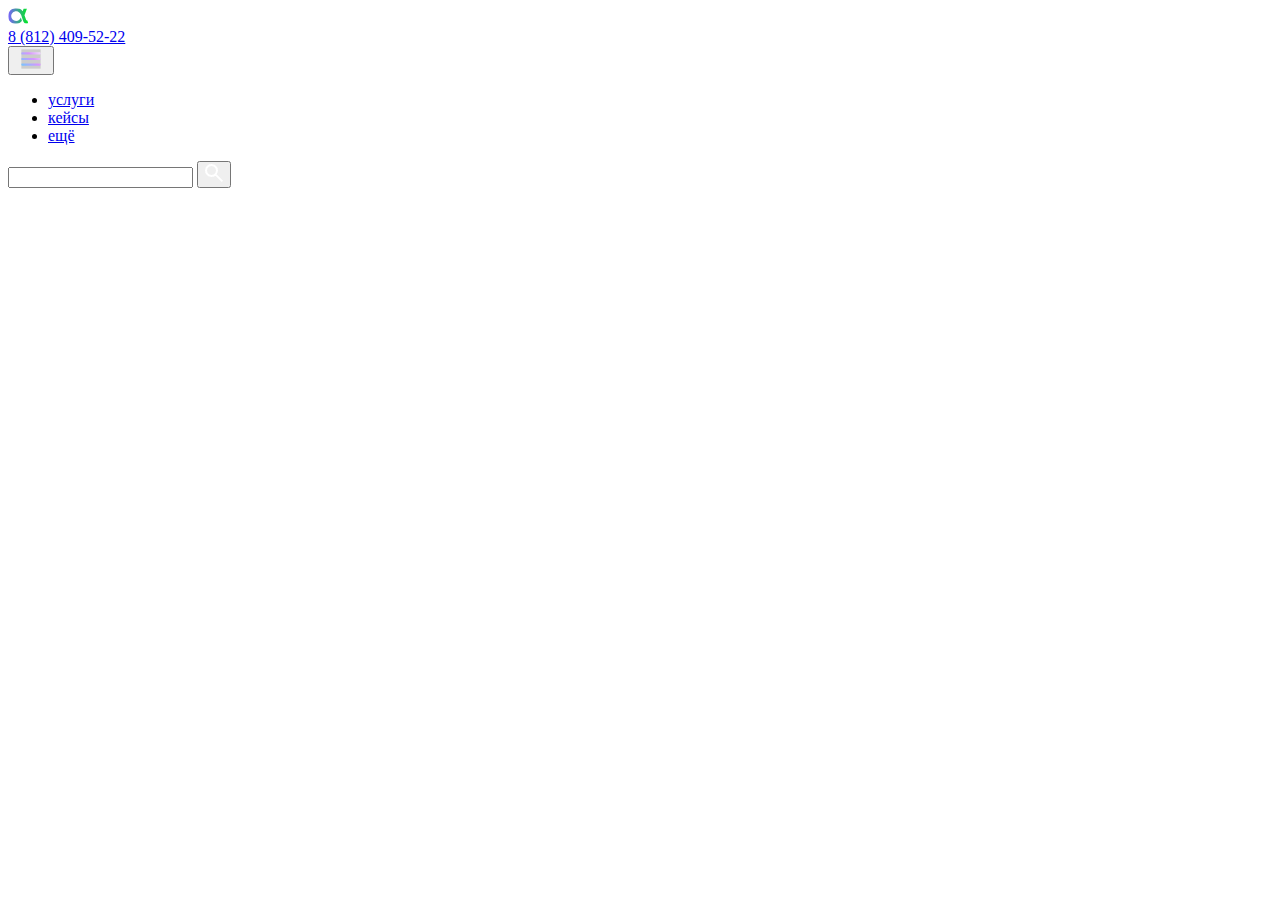
==== html/header.html @ ee569915 "first commit" ====
<!doctype html>
<html lang="en">
<head>
    <meta charset="UTF-8">
    <meta name="viewport"
          content="width=device-width, user-scalable=no, initial-scale=1.0, maximum-scale=1.0, minimum-scale=1.0">
    <meta http-equiv="X-UA-Compatible" content="ie=edge">
    <title>Document</title>
</head>
<body>
<header>
    <div class="pagecrm_header_mob_inner">
        <div class="pagecrm_header_mob">
            <div class="pagecrm_header__logo_box">
                <div class="pagecrm_header__mobile_logo">
                    <a href="/">
                        <img src="/images/logo_1.svg" alt="logo"></a>
                </div>
                <div class="pagecrm_header__mobile_phone">
                    <a href="tel:+78124095222">8 (812) 409-52-22</a>
                </div>
            </div>
            <div class="pagecrm_header__menu_box">
                <div class="pagecrm_header__mobile_menu">
                    <button class="pagecrm_header__menu_btn"><img src="/images/menu.svg" alt="menu" width="30px"
                                                                  height="20px"></button>
                    <nav class="pagecrm_header__mobile_nav">
                        <ul class="pagecrm_header__mobile_list">
                            <li><a href="/" title="" class="pagecrm_header__mobile_list_item">услуги</a></li>
                            <li><a href="/" class="pagecrm_header__mobile_list_item">кейсы</a></li>
                            <li><a href="/" class="pagecrm_header__mobile_list_item">ещё</a></li>
                        </ul>
                    </nav>
                </div>
                <form class="pagecrm_header__mobile_form form_mob">
                    <input name="s" type="text" class="pagecrm_header__mobile_input" onclick="handleClick">
                    <button type="submit" class="pagecrm_search_btn"><img src="/images/search.svg" alt="search">
                    </button>
                </form>

            </div>
        </div>
    </div>
</header>
<script src="../js/header.js"></script>
</body>
</html>
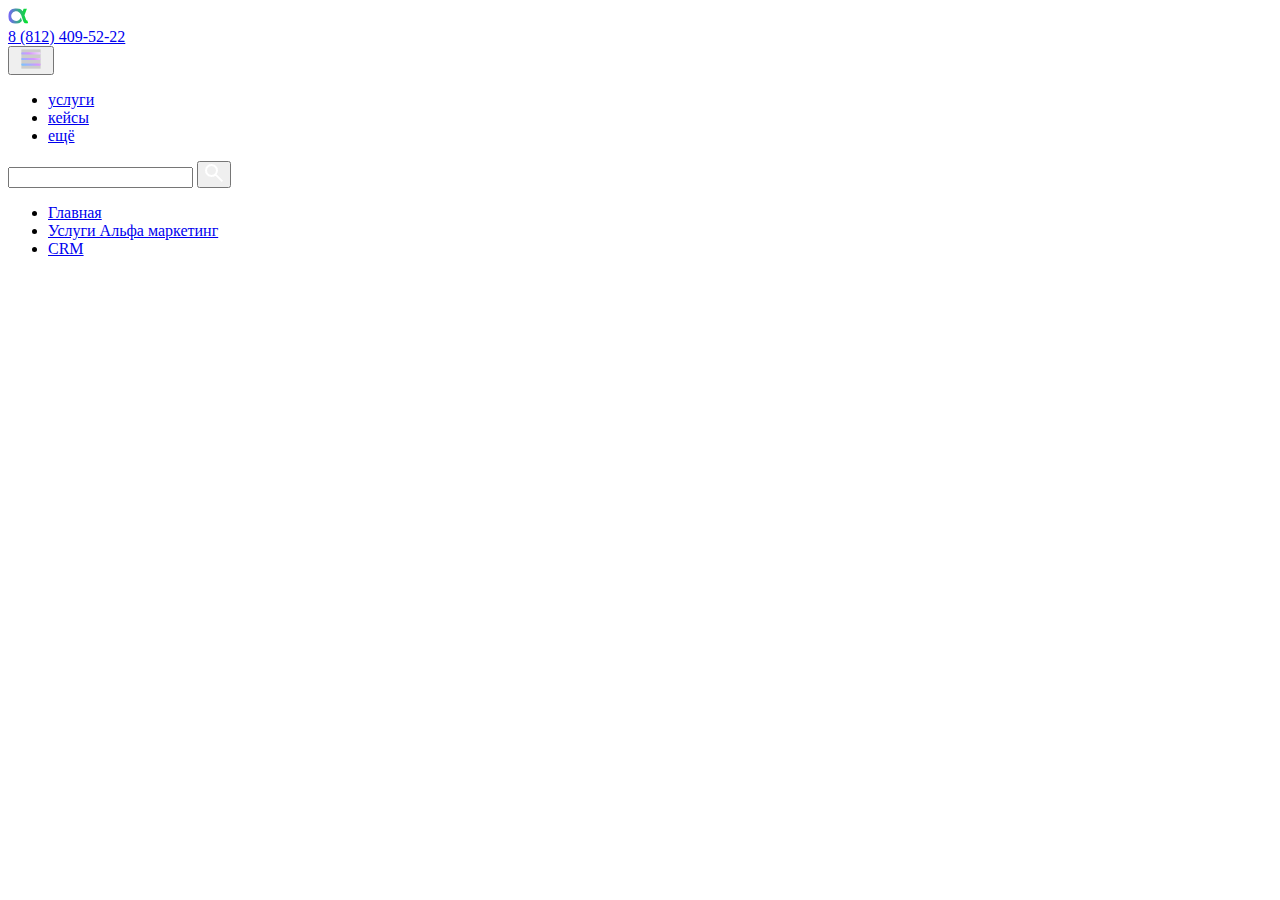
==== commit 151abdcf: "added some section" ====
--- a/html/header.html
+++ b/html/header.html
@@ -41,6 +41,13 @@
             </div>
         </div>
     </div>
+    <section class="pagecrm_general_nav">
+        <ul class="pagecrm_list">
+            <li class="pagecrm_list_item"><a href="/">Главная</a></li>
+            <li class="pagecrm_list_item"><a href="/">Услуги Альфа маркетинг</a></li>
+            <li class="pagecrm_list_item"><a href="/">CRM</a></li>
+        </ul>
+    </section>
 </header>
 <script src="../js/header.js"></script>
 </body>
